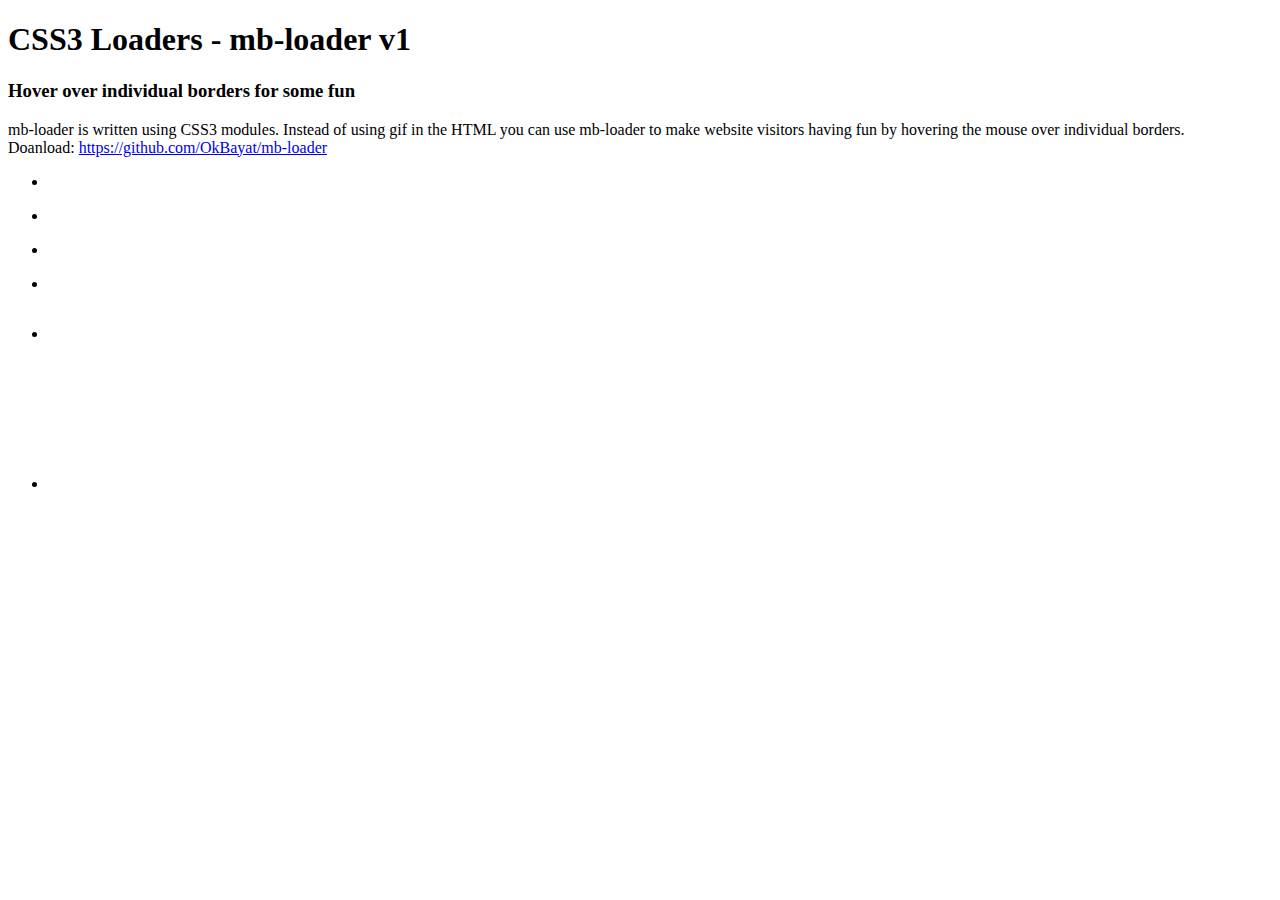
==== AngularJs/index.html @ 6c980bdd "Add files via upload" ====
﻿<!DOCTYPE html>
<html>
<head>
    <title>mb-loader | OK.Bayat</title>
	<meta charset="utf-8" />
    <script src="angular.min.js"></script>
    <script src="app.js"></script>
    <link href="../css/index.css" rel="stylesheet" />
    <link href="../css/mb-loader.v1.css" rel="stylesheet" />
</head>
<body ng-app="mbLoaderApp">
<h1>CSS3 Loaders - mb-loader v1</h1>
<h3>Hover over individual borders for some fun</h3>
mb-loader is written using CSS3 modules. Instead of using gif in the HTML you can use mb-loader to make website visitors having fun by hovering the mouse over individual borders.<br />
Doanload: <a href="https://github.com/OkBayat/mb-loader">https://github.com/OkBayat/mb-loader</a>
<ul>
    <li mb-loader mb-type="1" mb-count="13"></li>
    <li mb-loader mb-type="2" mb-count="13"></li>
    <li mb-loader mb-type="3" mb-count="13"></li>
    <li mb-loader mb-type="4" mb-count="13" mb-size="50"></li>
    <li mb-loader mb-type="1" mb-count="20" mb-size="150"></li>
    <li mb-loader mb-type="3" mb-count="30" mb-size="150"></li>
</ul>

</body>
</html>
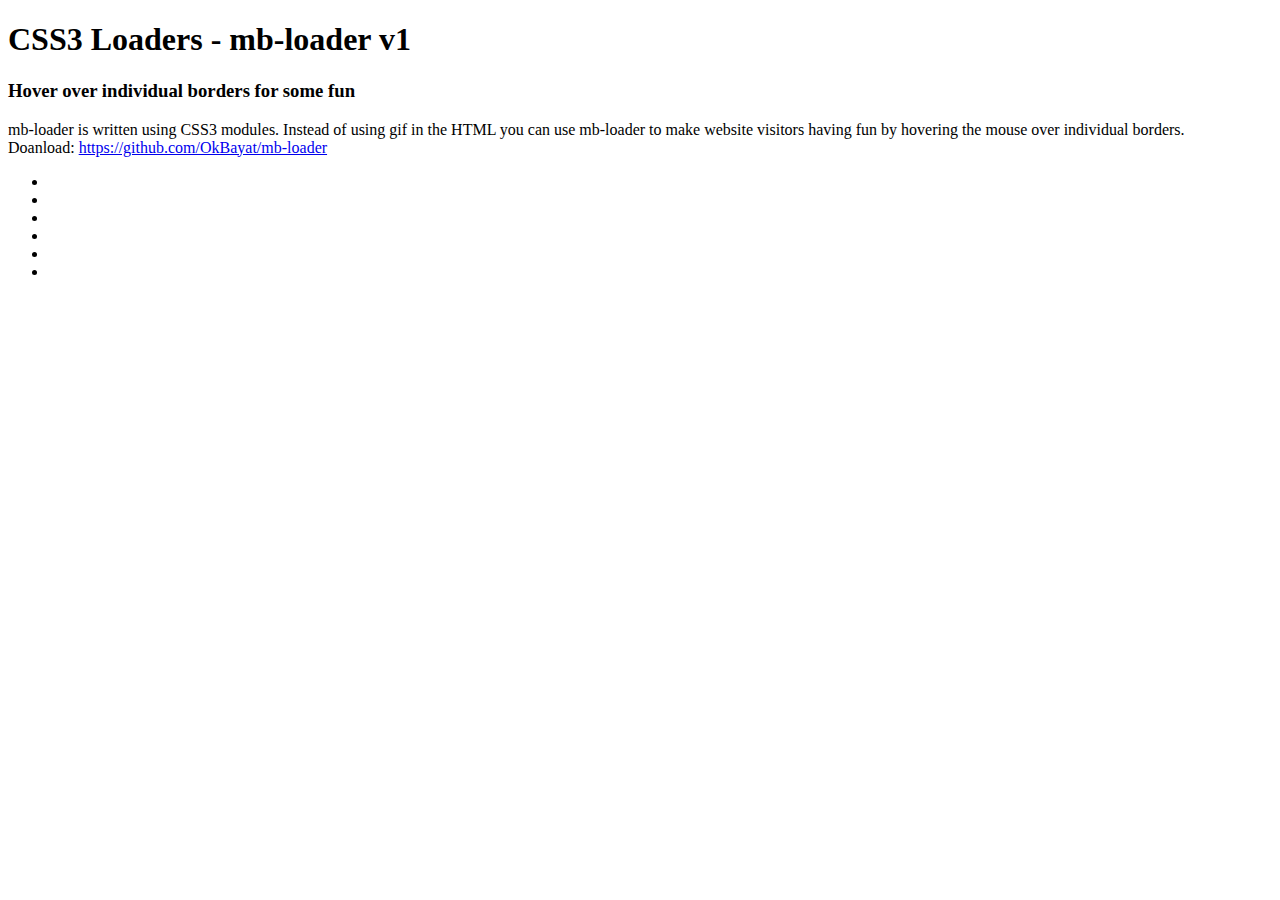
==== commit 32ca595c: "Update index.html" ====
--- a/AngularJs/index.html
+++ b/AngularJs/index.html
@@ -4,7 +4,7 @@
     <title>mb-loader | OK.Bayat</title>
 	<meta charset="utf-8" />
     <script src="angular.min.js"></script>
-    <script src="app.js"></script>
+    <script src="mbLoaderApp.v1.js"></script>
     <link href="../css/index.css" rel="stylesheet" />
     <link href="../css/mb-loader.v1.css" rel="stylesheet" />
 </head>
